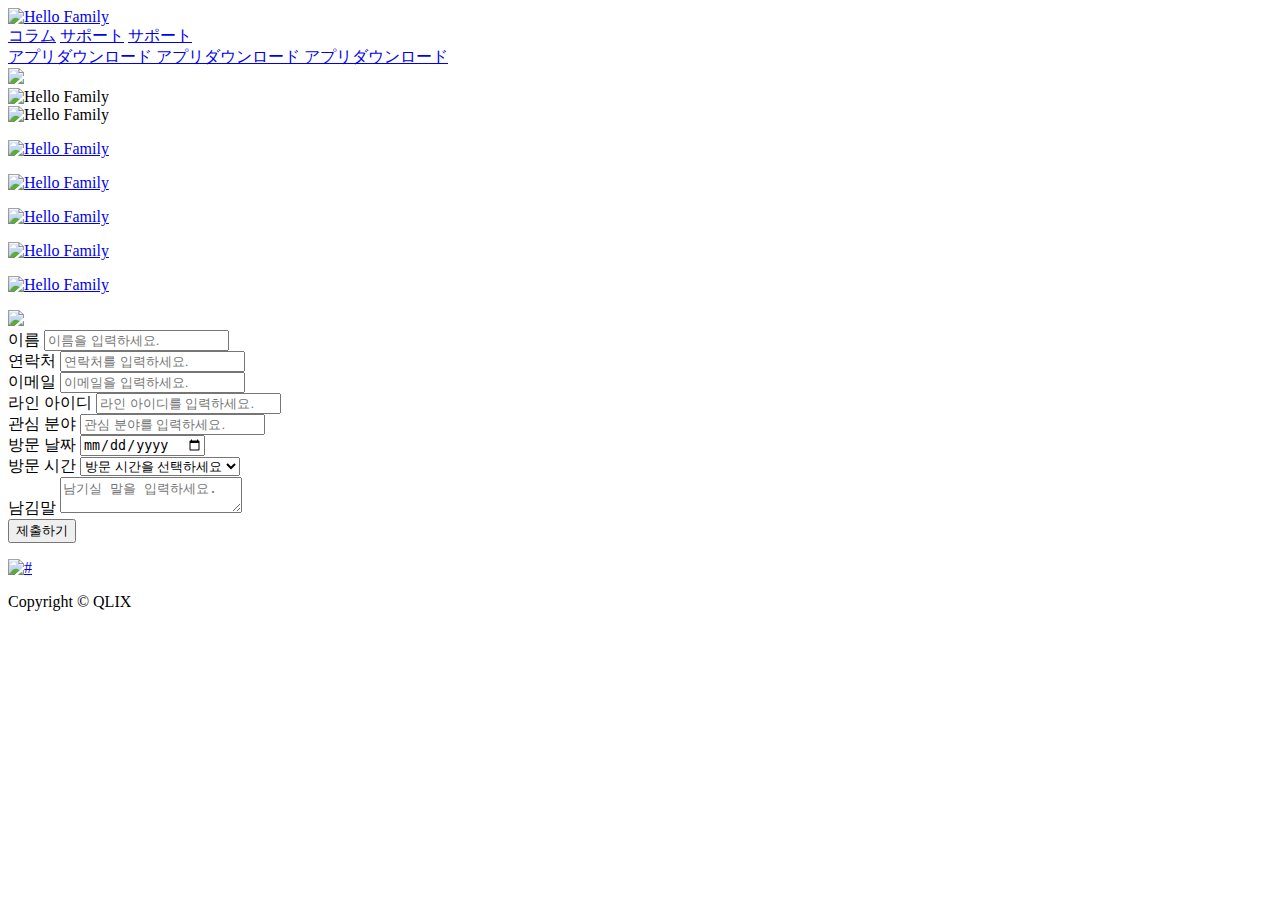
==== src/main/resources/templates/front/index.html @ 221cbd4d "init" ====
<!doctype html>
<html 
lang="ja"
xmlns:th="http://www.thymeleaf.org">

<head th:replace="fragments/front/common :: landingHead"></head>

<body>
    <header class="p-header">
        <div class="p-header-logo">
            <a href="/"><img src="/front/view/image/logosample_white.png" alt="Hello Family" width="150px;"></a>
        </div>
    </header>
    <nav class="sub-navi">
        <a href="#" class="sn-column">コラム</a>
        <a href="#" class="sn-voice">サポート</a>
        <a href="#" class="sn-voice">サポート</a>
    </nav>

    <div class="header-other">
        <nav class="p-other-nav">
            <a href="#" class="p-other-nav__contact">

                アプリダウンロード
            </a>
            <a href="#" class="p-other-nav__contact">

                アプリダウンロード
            </a>
            <a href="#" class="p-other-nav__contact">

                アプリダウンロード
            </a>
        </nav>
    </div>
    <div class="header-member">
        <nav class="nav-member">
            <a href="#">
                <img src="/front/view/image/logosample_white.png">
            </a>
        </nav>
    </div>
    <div class="bg-fix">
        <div class="bg-fix__left"><img
                src="https://gigaplus.makeshop.jp/hellofamily5/assets/images/common/bg_home_left.png"
                alt="Hello Family"></div>
        <div class="bg-fix__right"><img
                src="https://gigaplus.makeshop.jp/hellofamily5/assets/images/common/bg_home_right.png"
                alt="Hello Family"></div>
    </div>
    <main class="main">
        <div class="wrapper">
            <div class="p-kv">

                <div class="mainvisual-slider js-mainvisual-slider swiper">
                    <div class="swiper-wrapper">
                        <a class="swiper-slide" data-sample="" href="/front/view/page/buy" title="">
                            <p class="mainvisual-slider__image"><img
                                    src="https://gigaplus.makeshop.jp/hellofamily5/assets/images/home/img_slider_mv_01.png"
                                    alt="Hello Family"></p>
                        </a>
                        <a class="swiper-slide" data-sample="" href="/lineup/hellococo" title="">
                            <p class="mainvisual-slider__image"><img
                                    src="https://gigaplus.makeshop.jp/hellofamily5/assets/images/home/img_slider_mv_02.png"
                                    alt="Hello Family"></p>

                        </a>
                        <a class="swiper-slide" data-sample="" href="/lineup/hellotag" title="">
                            <p class="mainvisual-slider__image"><img
                                    src="https://gigaplus.makeshop.jp/hellofamily5/assets/images/home/img_slider_mv_03.png"
                                    alt="Hello Family"></p>

                        </a>
                        <a class="swiper-slide" data-sample="" href="/lineup/hellomoni" title="">
                            <p class="mainvisual-slider__image"><img
                                    src="https://gigaplus.makeshop.jp/hellofamily5/assets/images/home/img_slider_mv_04.png"
                                    alt="Hello Family"></p>

                        </a>
                        <a class="swiper-slide" data-sample="" href="/lineup/hellopochi" title="">
                            <p class="mainvisual-slider__image"><img
                                    src="https://gigaplus.makeshop.jp/hellofamily5/assets/images/home/img_slider_mv_05.png"
                                    alt="Hello Family"></p>

                        </a>
                    </div>
                </div>
            </div>

            <div class="p-news pb-0 main-detail-image">
                <img src="/front/view/image/main.png">
            </div>
        </div>
    </main>

    <footer id="footer" class="footer">
        <div class="wrapper">
            <div class="footer-wrap">
                <div class="footer-menu accordion">
                    <form class="landing_form container mt-4">
                        <div class="row mb-3">
                            <label for="landing_name" class="landing_label col-md-12">이름</label>
                            <input type="text" id="landing_name" class="landing_input form-control col-md-12"
                                placeholder="이름을 입력하세요." />
                        </div>

                        <div class="row mb-3">
                            <label for="landing_contact" class="landing_label col-md-12">연락처</label>
                            <input type="text" id="landing_contact" class="landing_input form-control col-md-12"
                                placeholder="연락처를 입력하세요." />
                        </div>

                        <div class="row mb-3">
                            <label for="landing_email" class="landing_label col-md-12">이메일</label>
                            <input type="text" id="landing_email" class="landing_input form-control col-md-12"
                                placeholder="이메일을 입력하세요." />
                        </div>

                        <div class="row mb-3">
                            <label for="landing_lineid" class="landing_label col-md-12">라인 아이디</label>
                            <input type="text" id="landing_lineid" class="landing_input form-control col-md-12"
                                placeholder="라인 아이디를 입력하세요." />
                        </div>

                        <div class="row mb-3">
                            <label for="landing_interest" class="landing_label col-md-12">관심 분야</label>
                            <input type="text" id="landing_interest" class="landing_input form-control col-md-12"
                                placeholder="관심 분야를 입력하세요." />
                        </div>

                        <div class="row mb-3">
                            <label for="landing_visit_date" class="landing_label col-md-12">방문 날짜</label>
                            <input type="date" id="landing_visit_date" class="landing_input form-control col-md-12" />
                        </div>

                        <div class="row mb-3">
                            <label for="landing_visit_time" class="landing_label col-md-12">방문 시간</label>
                            <select id="landing_visit_time" class="landing_select form-select col-md-12">
                                <option value="" disabled selected>방문 시간을 선택하세요</option>
                                <option value="09:00">09:00</option>
                                <option value="10:00">10:00</option>
                                <option value="11:00">11:00</option>
                                <option value="12:00">12:00</option>
                                <option value="13:00">13:00</option>
                                <option value="14:00">14:00</option>
                                <option value="15:00">15:00</option>
                                <option value="16:00">16:00</option>
                                <option value="17:00">17:00</option>
                                <option value="18:00">18:00</option>
                            </select>
                        </div>

                        <div class="row mb-3">
                            <label for="landing_message" class="landing_label col-md-12">남김말</label>
                            <textarea id="landing_message" class="landing_textarea form-control col-md-12"
                                placeholder="남기실 말을 입력하세요."></textarea>
                        </div>

                        <div class="row">
                            <button type="submit" class="landing_submit btn btn-primary col-md-12">
                                제출하기
                            </button>
                        </div>
                    </form>

                    <div class="footer-bottom">
                        <p class="logo"><a href="#"><img class="l-footer__img" src="/front/view/image/logosample_white.png"
                                    width="" height="" alt="#"></a></p>
                        <p class="txt">Copyright &#169; QLIX</p>
                    </div>
                </div>
            </div>
        </div>
    </footer>

<th:block th:replace="fragments/front/common :: landingScript"></th:block>
</body>

</html>
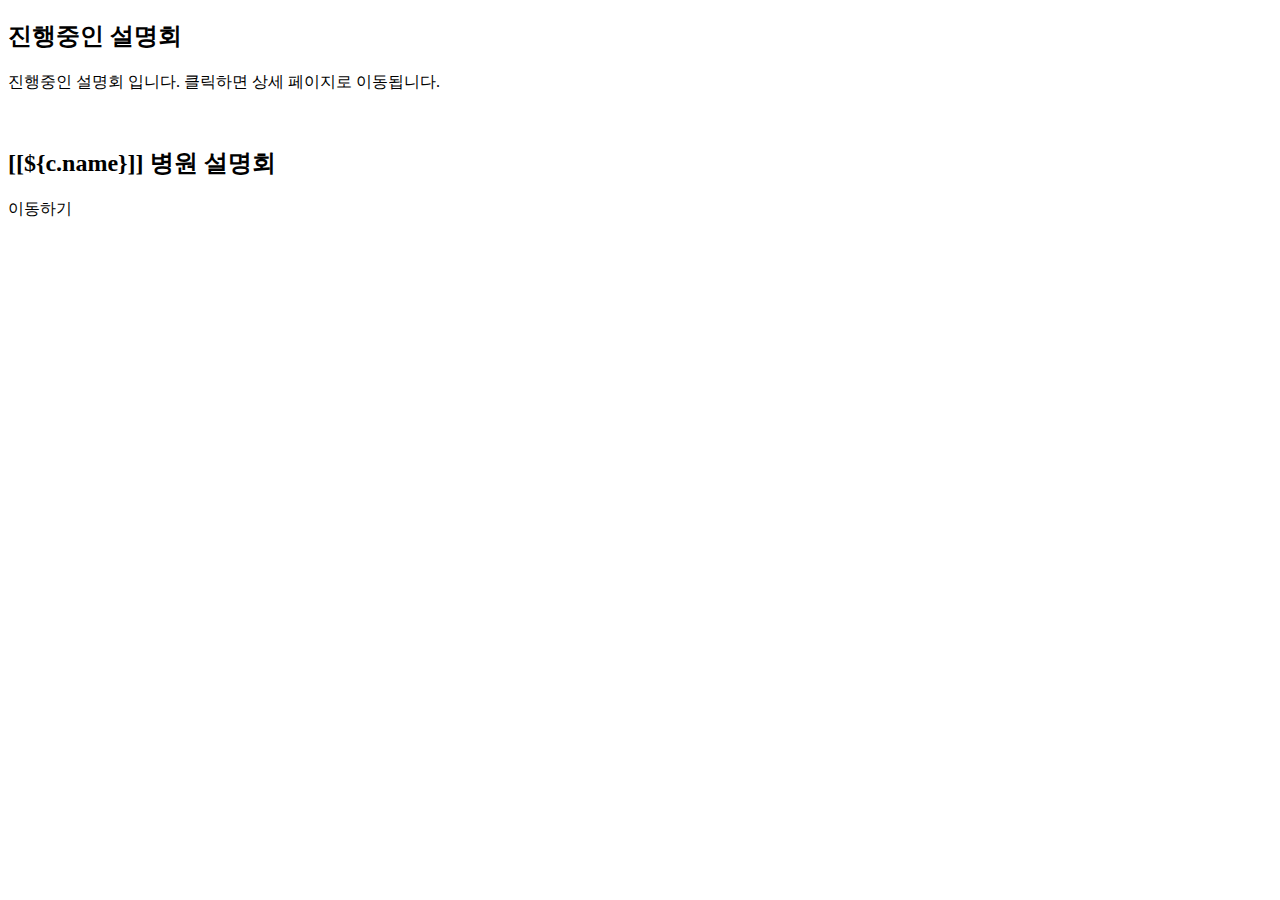
==== commit 30bac88e: "1st" ====
--- a/src/main/resources/templates/front/index.html
+++ b/src/main/resources/templates/front/index.html
@@ -1,179 +1,65 @@
-<!doctype html>
+<!DOCTYPE html>
 <html 
-lang="ja"
+lang="en"
 xmlns:th="http://www.thymeleaf.org">
 
-<head th:replace="fragments/front/common :: landingHead"></head>
+<head>
+
+	<meta charset="utf-8">
+	<meta name="description" content="">
+	<meta http-equiv="X-UA-Compatible" content="IE=edge">
+	<meta name="viewport" content="width=device-width, initial-scale=1">
+	<title>HOME</title>
+	<link rel="shortcut icon" type="image/icon" href="/front/main/images/favicon-16x16.png" />
+	<link rel="stylesheet" href="/front/main/css/style.css">
+	<link rel="stylesheet" href="/front/main/css/responsive.css">
+
+</head>
 
 <body>
-    <header class="p-header">
-        <div class="p-header-logo">
-            <a href="/"><img src="/front/view/image/logosample_white.png" alt="Hello Family" width="150px;"></a>
-        </div>
-    </header>
-    <nav class="sub-navi">
-        <a href="#" class="sn-column">コラム</a>
-        <a href="#" class="sn-voice">サポート</a>
-        <a href="#" class="sn-voice">サポート</a>
-    </nav>
 
-    <div class="header-other">
-        <nav class="p-other-nav">
-            <a href="#" class="p-other-nav__contact">
+	<div id="preload-block">
+		<div class="square-block"></div>
+	</div>
+	<div id="page-wrapper">
+		<section id="section3" class="section project" style="background:url('/front/main/images/bg.png');">
+			<div class="container">
+				<div class="row">
+					<div class="col-md-6 col-md-offset-3">
+						<div class="section-heading text-center">
+							<h2>진행중인 설명회</h2>
+							<p>진행중인 설명회 입니다. 클릭하면 상세 페이지로 이동됩니다.</p>
+						</div>
+					</div>
+					<div class="col-md-12">
+						<div class="owl-carousel owl-theme project-slick">
+							<div class="item" th:each="c:${company}">
+								<div class="popup-effect" style="height:500px;">
+									<img style="object-fit:cover; object-position:top;"
+									class="img-responsive img-rounded" th:src="@{${c.mainImageRoad}}" alt="">
+									<div class="cover-layer">
+										<h2>[[${c.name}]] 병원 설명회</h2>
+										<a class="info" th:href="@{|/${c.urlSlug}|}">이동하기</a>
+									</div>
+								</div>
+								<div class="clearfix"></div>
+							</div> 
+						</div>
+					</div>
+				</div>
+			</div>
+		</section>
+	</div>
 
-                アプリダウンロード
-            </a>
-            <a href="#" class="p-other-nav__contact">
+	<script src="/front/main/js/jquery-2.2.4.min.js"></script>
+	<script src="/front/main/js/jquery.easing.min.js"></script>
+	<script src="/front/main/js/jquery.fullPage.min.js"></script>
+	<script src="/front/main/js/bootstrap.min.js"></script>
+	<script src="/front/main/js/owl.carousel.min.js"></script>
+	<script src="/front/main/js/validator.js"></script>
+	<script src="/front/main/js/ajax-contact.js"></script>
+	<script src="/front/main/js/custom.js"></script>
 
-                アプリダウンロード
-            </a>
-            <a href="#" class="p-other-nav__contact">
-
-                アプリダウンロード
-            </a>
-        </nav>
-    </div>
-    <div class="header-member">
-        <nav class="nav-member">
-            <a href="#">
-                <img src="/front/view/image/logosample_white.png">
-            </a>
-        </nav>
-    </div>
-    <div class="bg-fix">
-        <div class="bg-fix__left"><img
-                src="https://gigaplus.makeshop.jp/hellofamily5/assets/images/common/bg_home_left.png"
-                alt="Hello Family"></div>
-        <div class="bg-fix__right"><img
-                src="https://gigaplus.makeshop.jp/hellofamily5/assets/images/common/bg_home_right.png"
-                alt="Hello Family"></div>
-    </div>
-    <main class="main">
-        <div class="wrapper">
-            <div class="p-kv">
-
-                <div class="mainvisual-slider js-mainvisual-slider swiper">
-                    <div class="swiper-wrapper">
-                        <a class="swiper-slide" data-sample="" href="/front/view/page/buy" title="">
-                            <p class="mainvisual-slider__image"><img
-                                    src="https://gigaplus.makeshop.jp/hellofamily5/assets/images/home/img_slider_mv_01.png"
-                                    alt="Hello Family"></p>
-                        </a>
-                        <a class="swiper-slide" data-sample="" href="/lineup/hellococo" title="">
-                            <p class="mainvisual-slider__image"><img
-                                    src="https://gigaplus.makeshop.jp/hellofamily5/assets/images/home/img_slider_mv_02.png"
-                                    alt="Hello Family"></p>
-
-                        </a>
-                        <a class="swiper-slide" data-sample="" href="/lineup/hellotag" title="">
-                            <p class="mainvisual-slider__image"><img
-                                    src="https://gigaplus.makeshop.jp/hellofamily5/assets/images/home/img_slider_mv_03.png"
-                                    alt="Hello Family"></p>
-
-                        </a>
-                        <a class="swiper-slide" data-sample="" href="/lineup/hellomoni" title="">
-                            <p class="mainvisual-slider__image"><img
-                                    src="https://gigaplus.makeshop.jp/hellofamily5/assets/images/home/img_slider_mv_04.png"
-                                    alt="Hello Family"></p>
-
-                        </a>
-                        <a class="swiper-slide" data-sample="" href="/lineup/hellopochi" title="">
-                            <p class="mainvisual-slider__image"><img
-                                    src="https://gigaplus.makeshop.jp/hellofamily5/assets/images/home/img_slider_mv_05.png"
-                                    alt="Hello Family"></p>
-
-                        </a>
-                    </div>
-                </div>
-            </div>
-
-            <div class="p-news pb-0 main-detail-image">
-                <img src="/front/view/image/main.png">
-            </div>
-        </div>
-    </main>
-
-    <footer id="footer" class="footer">
-        <div class="wrapper">
-            <div class="footer-wrap">
-                <div class="footer-menu accordion">
-                    <form class="landing_form container mt-4">
-                        <div class="row mb-3">
-                            <label for="landing_name" class="landing_label col-md-12">이름</label>
-                            <input type="text" id="landing_name" class="landing_input form-control col-md-12"
-                                placeholder="이름을 입력하세요." />
-                        </div>
-
-                        <div class="row mb-3">
-                            <label for="landing_contact" class="landing_label col-md-12">연락처</label>
-                            <input type="text" id="landing_contact" class="landing_input form-control col-md-12"
-                                placeholder="연락처를 입력하세요." />
-                        </div>
-
-                        <div class="row mb-3">
-                            <label for="landing_email" class="landing_label col-md-12">이메일</label>
-                            <input type="text" id="landing_email" class="landing_input form-control col-md-12"
-                                placeholder="이메일을 입력하세요." />
-                        </div>
-
-                        <div class="row mb-3">
-                            <label for="landing_lineid" class="landing_label col-md-12">라인 아이디</label>
-                            <input type="text" id="landing_lineid" class="landing_input form-control col-md-12"
-                                placeholder="라인 아이디를 입력하세요." />
-                        </div>
-
-                        <div class="row mb-3">
-                            <label for="landing_interest" class="landing_label col-md-12">관심 분야</label>
-                            <input type="text" id="landing_interest" class="landing_input form-control col-md-12"
-                                placeholder="관심 분야를 입력하세요." />
-                        </div>
-
-                        <div class="row mb-3">
-                            <label for="landing_visit_date" class="landing_label col-md-12">방문 날짜</label>
-                            <input type="date" id="landing_visit_date" class="landing_input form-control col-md-12" />
-                        </div>
-
-                        <div class="row mb-3">
-                            <label for="landing_visit_time" class="landing_label col-md-12">방문 시간</label>
-                            <select id="landing_visit_time" class="landing_select form-select col-md-12">
-                                <option value="" disabled selected>방문 시간을 선택하세요</option>
-                                <option value="09:00">09:00</option>
-                                <option value="10:00">10:00</option>
-                                <option value="11:00">11:00</option>
-                                <option value="12:00">12:00</option>
-                                <option value="13:00">13:00</option>
-                                <option value="14:00">14:00</option>
-                                <option value="15:00">15:00</option>
-                                <option value="16:00">16:00</option>
-                                <option value="17:00">17:00</option>
-                                <option value="18:00">18:00</option>
-                            </select>
-                        </div>
-
-                        <div class="row mb-3">
-                            <label for="landing_message" class="landing_label col-md-12">남김말</label>
-                            <textarea id="landing_message" class="landing_textarea form-control col-md-12"
-                                placeholder="남기실 말을 입력하세요."></textarea>
-                        </div>
-
-                        <div class="row">
-                            <button type="submit" class="landing_submit btn btn-primary col-md-12">
-                                제출하기
-                            </button>
-                        </div>
-                    </form>
-
-                    <div class="footer-bottom">
-                        <p class="logo"><a href="#"><img class="l-footer__img" src="/front/view/image/logosample_white.png"
-                                    width="" height="" alt="#"></a></p>
-                        <p class="txt">Copyright &#169; QLIX</p>
-                    </div>
-                </div>
-            </div>
-        </div>
-    </footer>
-
-<th:block th:replace="fragments/front/common :: landingScript"></th:block>
 </body>
 
 </html>